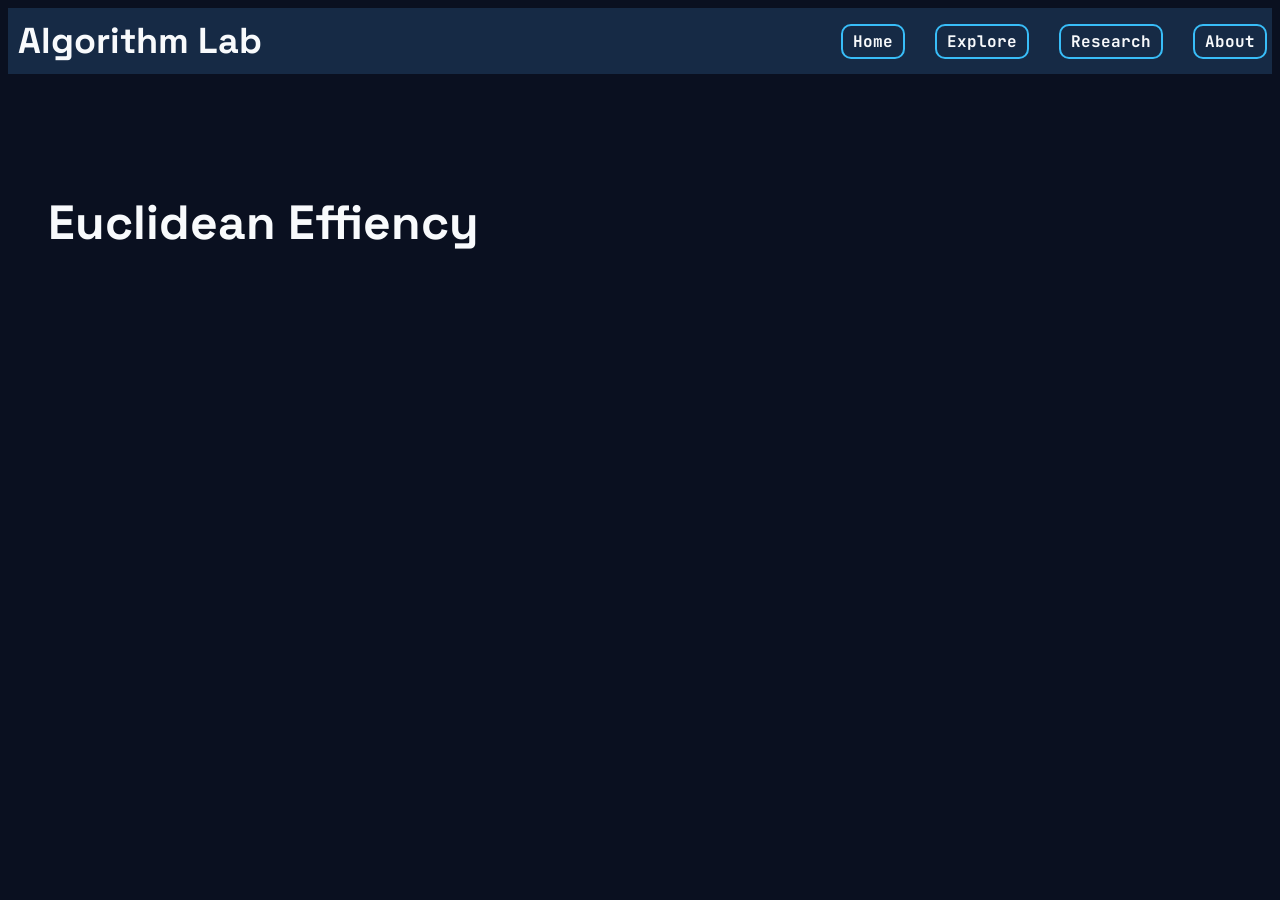
==== euclidean-efficiency.html @ 3500de79 "Add research pages and favicon" ====
<!DOCTYPE html>
<html lang="en">
<head>
    <meta charset="UTF-8">
    <meta name="viewport" content="width=device-width, initial-scale=1.0">
    <title>Euclidean Efficiency | Algorithm Lab</title>
    <link rel="stylesheet" href="css/style.css">
    <link rel="preconnect" href="https://fonts.googleapis.com">
    <link rel="preconnect" href="https://fonts.gstatic.com" crossorigin>
    <link href="https://fonts.googleapis.com/css2?family=Space+Grotesk:wght@300..700&display=swap" rel="stylesheet">
    <link rel="preconnect" href="https://fonts.googleapis.com">
    <link rel="preconnect" href="https://fonts.gstatic.com" crossorigin>
    <link href="https://fonts.googleapis.com/css2?family=JetBrains+Mono:ital,wght@0,100..800;1,100..800&family=Space+Grotesk:wght@300..700&display=swap" rel="stylesheet">
    <link rel="icon" type="image/png" href="favicon.png">
</head>
<body>
    <header>
    <h2>Algorithm Lab</h2>
    <nav>
        <a href="index.html">Home</a>
        <a href="index.html#explore-modules">Explore</a>
        <a href="research-directory.html">Research</a>
        <a href="index.html#purpose">About</a>
    </nav>
</header>
<section class="hero">
    <h1>Euclidean Effiency</h1>
</section>
---- css/style.css ----
:root {
    --bg-primary: #0A1020;
    --bg-surface: #162A45;
    --accent-blue: #38BDF8;
    --accent-violet: #A78BFA;
    --text-primary: #F8FAFC;
    --text-muted: #94A3B8;
}
body{
   background-color:var(--bg-primary); 
   color: var(--text-primary);
}
header{
    background-color:var(--bg-surface);
    display:flex;
    justify-content:space-between;
    align-items:center;
    padding: 5px;
    margin: 0px;
}
header h2{
    margin: 0px;
    padding: 5px;
}
nav{
    display:flex;
    justify-content:flex-end;
    gap: 30px;
}
nav a{
    color:var(--text-primary);
    text-decoration:none;
    font-weight:bold;
    border: 2px solid var(--accent-blue);
    padding: 5px 10px;
    border-radius: 10px;
    transition: transform 0.3s ease;
}
nav a:hover{
    color: var(--text-primary);
    transform: scale(1.05);
}
.hero{
    padding: 80px 40px;
    background-color:var(--bg-primary);
}
.hero h1{
    font-size: 48px;
    font-weight: bold;
    line-height: 1.2;
    color: var(--text-primary);
}
.hero p{
    font-size: 24px;
    line-height: 1.5;
    color: var(--text-muted);
    margin-top: 20px;
}
.button-primary {
    display: inline-block;
    margin-top: 30px;
    padding: 10px 20px;
    background-color: var(--accent-blue);
    color: var(--text-primary);
    text-decoration: none;
    font-weight: bold;
    border-radius: 5px;
    transition: background-color 0.3s ease, transform 0.3s ease;
}
.button-primary:hover{
    background-color: var(--accent-violet);
    color: var(--text-primary);
    transform: scale(1.05);
}
section{
    padding: 60px 40px;
}
h2{
    font-size: 36px;
    font-weight: bold;
    color: var(--text-primary);
    margin-bottom: 20px;
}
.modules{
    padding: 40px;
}
.modules-card-grid{
    display: grid;
    grid-template-columns: repeat(auto-fit, minmax(300px, 1fr));
    gap: 20px;
}
.module-card{
    margin: 10px auto;
    background-color: var(--bg-surface);
    padding: 20px;
    border-radius: 10px;
    box-sizing: border-box;
    transition: transform 0.3s ease, box-shadow 0.3s ease;
    text-align: center;
    border: 2px solid var(--accent-violet);
}
.module-card:hover{
    transform: scale(1.05);
    box-shadow: 0 4px 20px rgba(0, 0, 0, 0.2);
}
footer{
    background-color:var(--bg-surface);
    display:flex;
    justify-content:center;
    align-items:center;
    padding: 5px;
    margin: 0px;
    gap: 20px;
}
footer a{
    color:var(--text-primary);
    text-decoration:none;
    font-weight:bold;
    border: 2px solid var(--accent-blue);
    padding: 5px 10px;
    border-radius: 10px;
    transition: transform 0.3s ease;
}
footer a:hover{
    color: var(--text-primary);
    transform: scale(1.05);
}
body {
    font-family: 'Space Grotesk', sans-serif;
}

h1, h2, h3 {
    font-family: 'Space Grotesk', sans-serif;
}

nav a, .modules-title {
    font-family: 'JetBrains Mono', monospace;
}
@media (max-width: 600px) {
    header {
        flex-direction: column;
        align-items: flex-start;
        gap: 15px;
    }
    nav {
        justify-content: center;
        gap: 10px;
        flex-wrap: wrap;
    }
}
.explorer-section{
    background-color: #162A45;
    padding: 40px;
    border-radius: 16px;
    margin: 40px auto;
    max-width: 900px;
}
.calculator {
    display: flex;
    flex-direction: column;
    gap: 12px;
    margin-top: 24px;
}

.calculator label {
    color: #94A3B8;
    font-size: 14px;
    font-weight: 600;
}

.calculator input {
    background-color: #0A1020;
    color: #F8FAFC;
    border: 1px solid #334155;
    border-radius: 8px;
    padding: 14px;
    font-size: 16px;
}
.calculator input:focus {
    border-color: #38BDF8;
}
#calculate-btn {
    border: none;
    font-family: 'Space Grotesk', sans-serif;
    font-size: 18px;
}
.results-panel {
    margin-top: 32px;
    padding: 24px;
    background-color: #0A1020;
    border: 1px solid #334155;
    border-radius: 12px;
}

.results-panel h3 {
    color: #F8FAFC;
    margin-bottom: 20px;
}

.results-grid {
    display: grid;
    grid-template-columns: repeat(2, minmax(0, 1fr));
    gap: 16px;
}

.result-card {
    background-color: #162A45;
    border-radius: 10px;
    padding: 20px;
    min-width: 0;
}

.result-card p {
    color: #94A3B8;
    font-size: 12px;
    text-transform: uppercase;
    letter-spacing: 1px;
    margin-bottom: 12px;
}

.result-card span {
    font-family: 'JetBrains Mono', monospace;
    font-size: clamp(24px, 4vw, 36px);
    font-weight: 700;
    color: #38BDF8;
    overflow-wrap: anywhere;
}

.result-card:nth-child(2) span {
    color: #A78BFA;
}

@media (max-width: 600px) {
    .results-grid {
        grid-template-columns: 1fr;
    }
}
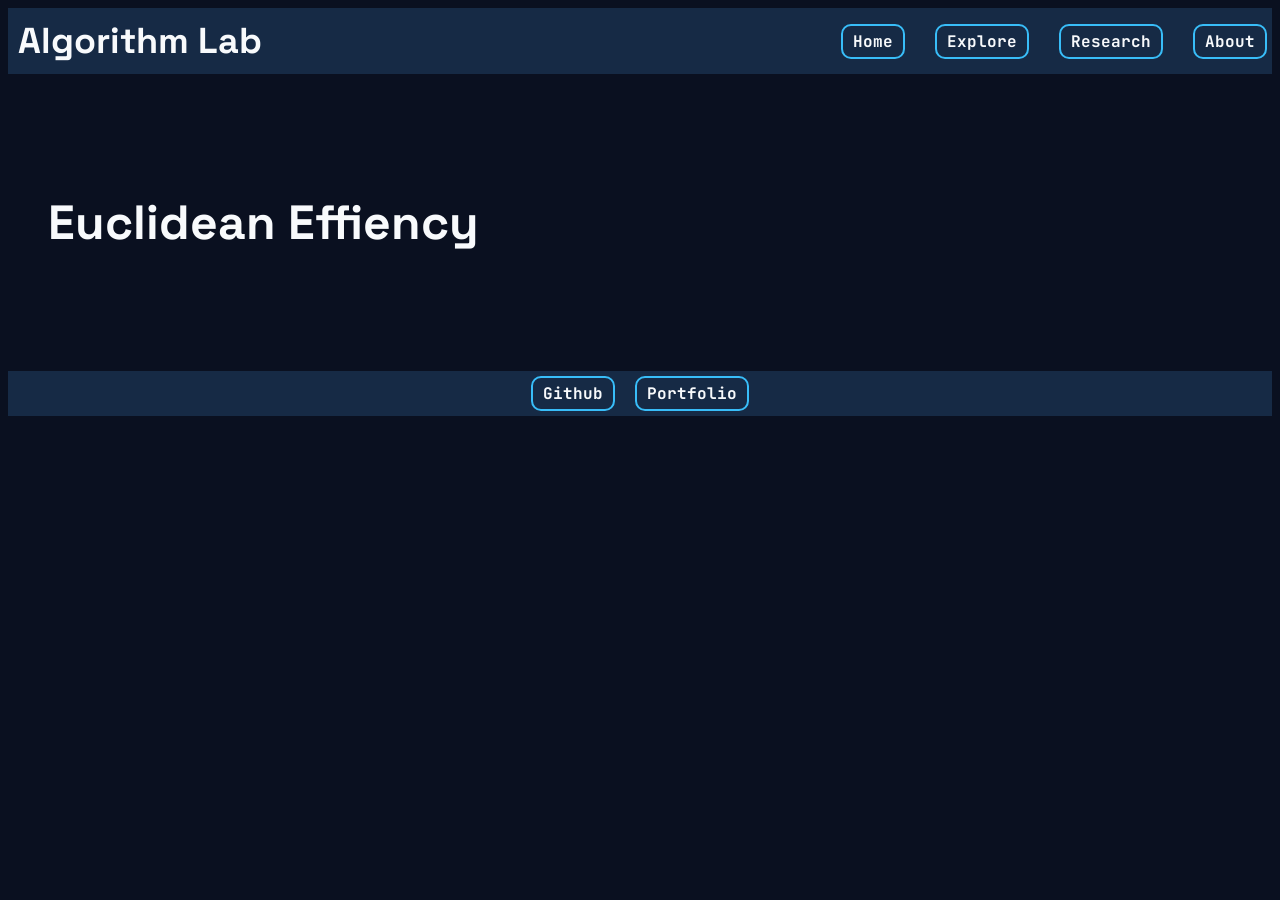
==== commit 4dafb608: "Add footers and fixed font inconsistencies" ====
--- a/euclidean-efficiency.html
+++ b/euclidean-efficiency.html
@@ -25,4 +25,10 @@
 </header>
 <section class="hero">
     <h1>Euclidean Effiency</h1>
-</section>+</section>
+<footer>
+     <a class = "nav-btn" href="https://github.com/jocelyn-a-lee" target="_blank" rel="noopener noreferrer">Github</a>
+    <a class = "nav-btn" href="https://jocelyn-a-lee.github.io/Jocelyn-Lee-Portfolio/">Portfolio</a>
+</footer>
+</body>
+</html>
--- a/css/style.css
+++ b/css/style.css
@@ -235,4 +235,7 @@
     .results-grid {
         grid-template-columns: 1fr;
     }
+}
+.nav-btn{
+    font-family: 'JetBrains Mono', monospace;
 }
